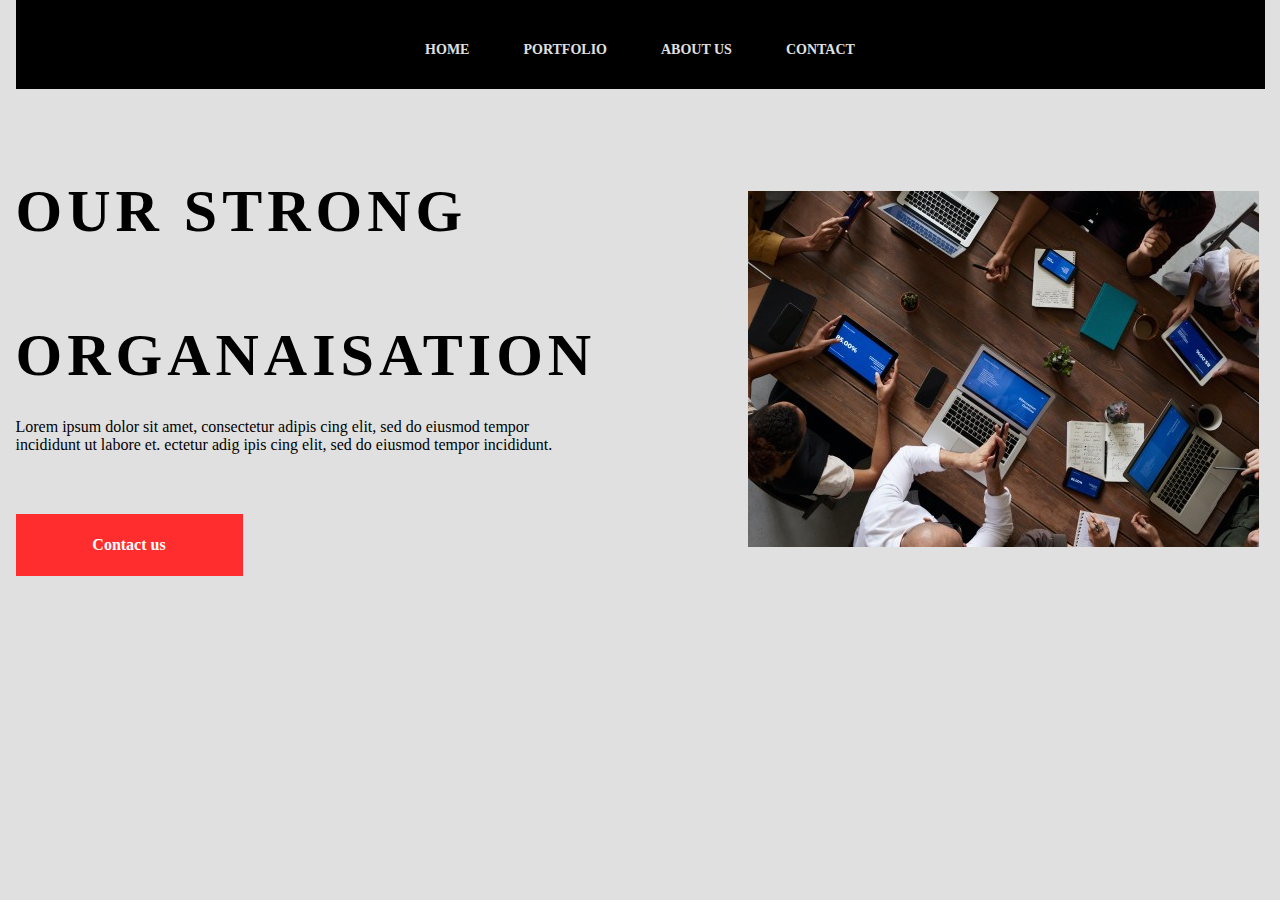
==== a3.13/index.html @ b0d40742 "start a3.13" ====
<!DOCTYPE html>
<html lang="en">
<head>
	<meta charset="UTF-8">
	<meta name="viewport" content="width=device-width, initial-scale=1.0">
	<title>Практика А2.14</title>
	<link rel="stylesheet" href="css/style.css">
</head>

	<div class="header">
		<div class="menu">
			<a href="#">home</a>
			<a href="#">portfolio</a>
			<a href="#">about us</a>
			<a href="#">contact</a>
		</div>
	</div>

    
	<div class="intro">
		<div class="intro-wrapper">
			<h1>Our strong<br>  organaisation</h1>
			<p class="intro-text">Lorem ipsum dolor sit amet, consectetur adipis cing elit, sed do eiusmod tempor incididunt  ut labore et. ectetur adig ipis cing elit, sed do eiusmod tempor incididunt.
			</p>
			<a class="contact-link" href="">Contact us</a>
		</div>
		<a href="#"><img class="intro-image" src="img/office.jpg" alt="Фото офиса" width="511" height="356"></a>
	</div>
	
</body>
</html>
---- a3.13/css/style.css ----
html, body {
	margin: 0 auto;
	background-color: #e0e0e0;
	font-family: 'Open Sans'
}



.header {
	margin: 0 auto;
	max-width: 1249px;
	min-height: 89px;
	background-color: #000000;
	text-align: center;
}

.menu {
	display: inline-block;
	/*width: 1249px;*/
}
.menu a {
	display: inline-block;
	padding: 42px 25px 30px;
	color: #e0e0e0;
    text-transform: uppercase;
    text-decoration: none;
    font-weight: bold;
    font-size: 14px;

}

.menu a:hover{
	background-color: #FF3F40;
}

.intro {
	margin: 0 auto;
	max-width: 1249px;
	padding: 102px 0 84px;
}

.intro-wrapper {
	display: inline-block;
	width: 50%;
	vertical-align: top;
	margin-right: 104px;
}

.intro-wrapper h1 {
	margin: 0;
	font-size: 60px;
	font-weight: bold;
    text-transform: uppercase;
    margin-top: -16px;
    margin-bottom: 27px;
    margin-right: 40px;
    letter-spacing: 5px;
    line-height: 1.2;
}

.intro-text {
	margin-top: 0;
	margin-bottom: 60px;
	width: 87%;
}

.intro-image {
}

.contact-link {
	color: #ffffff;
	display: inline-block;
	background-color: #FF2D2D;
	width: 227px;
	padding: 22px 0;
	text-align: center;
	text-decoration: none;
	font-weight: bold;
}
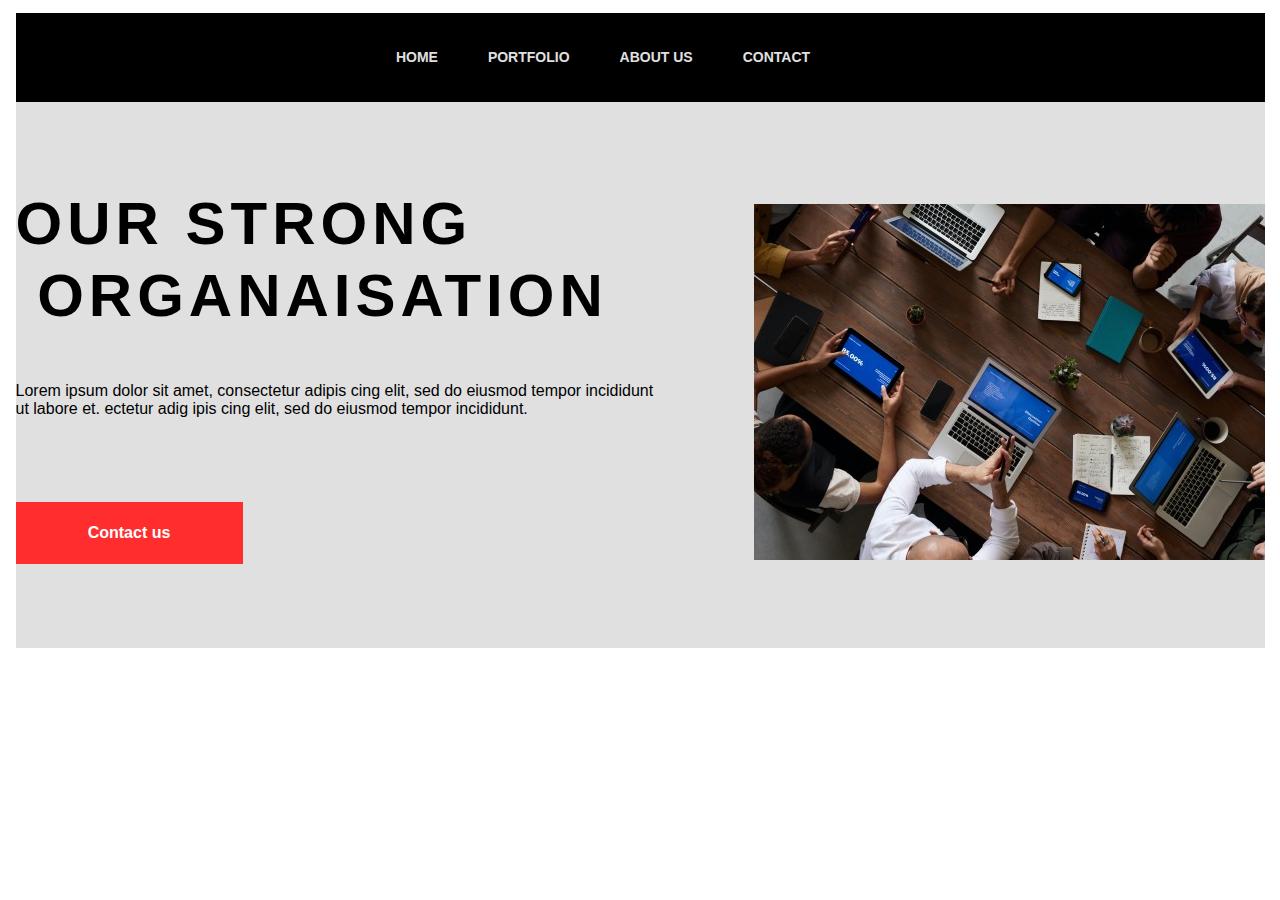
==== commit 96abbd46: "a3.13 adaptive intro" ====
--- a/a3.13/index.html
+++ b/a3.13/index.html
@@ -7,26 +7,35 @@
 	<link rel="stylesheet" href="css/style.css">
 </head>
 
-	<div class="header">
-		<div class="menu">
-			<a href="#">home</a>
-			<a href="#">portfolio</a>
-			<a href="#">about us</a>
-			<a href="#">contact</a>
-		</div>
-	</div>
+
+	<header class="header">
+		<nav class="menu">
+			<ul>
+				<li><a href="">home</a></li>
+				<li><a href="">portfolio</a></li>
+				<li><a href="">about us</a></li>
+				<li><a href="">contact</a></li>
+			</ul>
+		</nav>
+	</header>
 
     
-	<div class="intro">
-		<div class="intro-wrapper">
-			<h1>Our strong<br>  +	<main>	
+		<div class="intro">
+			<div class="intro-wrapper">
+				<h1>Our strong<br>   organaisation</h1>
-			<p class="intro-text">Lorem ipsum dolor sit amet, consectetur adipis cing elit, sed do eiusmod tempor incididunt  ut labore et. ectetur adig ipis cing elit, sed do eiusmod tempor incididunt.
-			</p>
-			<a class="contact-link" href="">Contact us</a>
+				<p class="intro-text">Lorem ipsum dolor sit amet, consectetur adipis cing elit, sed do eiusmod tempor incididunt  ut labore et. ectetur adig ipis cing elit, sed do eiusmod tempor incididunt.
+				</p>
+				<a class="contact-link" href="">Contact us</a>
+			</div>
+			<div class="intro-image">
+				<a href="#">
+					<img src="img/office.jpg" alt="Фото офиса" width="511" height="356">
+				</a>
+			</div>
 		</div>
-		<a href="#"><img class="intro-image" src="img/office.jpg" alt="Фото офиса" width="511" height="356"></a>
-	</div>
+	</main>
 	
 </body>
 </html>--- a/a3.13/css/style.css
+++ b/a3.13/css/style.css
@@ -1,26 +1,38 @@
-html, body {
+body {
 	margin: 0 auto;
-	background-color: #e0e0e0;
-	font-family: 'Open Sans'
+	font-family: 'Open Sans',sans-serif;
+	padding: 1vw;
 }
 
 
 
 .header {
+	display: flex;
+	justify-content: center;
+	align-items: center;
 	margin: 0 auto;
 	max-width: 1249px;
 	min-height: 89px;
 	background-color: #000000;
+}
+
+.menu {
+	margin-inline-end: 114px;
+}
+
+.menu ul {
+	display: flex;	
+	flex-wrap: wrap;
+	list-style: none;
+}
+
+.menu li {
+	
 	text-align: center;
 }
 
-.menu {
-	display: inline-block;
-	/*width: 1249px;*/
-}
 .menu a {
-	display: inline-block;
-	padding: 42px 25px 30px;
+	padding: 33px 25px 33px;	
 	color: #e0e0e0;
     text-transform: uppercase;
     text-decoration: none;
@@ -34,16 +46,19 @@
 }
 
 .intro {
+	display: flex;
+	justify-content: space-between;
 	margin: 0 auto;
 	max-width: 1249px;
 	padding: 102px 0 84px;
+	background-color: #e0e0e0;
 }
 
 .intro-wrapper {
-	display: inline-block;
-	width: 50%;
-	vertical-align: top;
-	margin-right: 104px;
+	display: flex;
+	flex-direction: column;
+	justify-content: space-between;
+	hyphens: auto;
 }
 
 .intro-wrapper h1 {
@@ -65,6 +80,7 @@
 }
 
 .intro-image {
+	align-self: flex-end;
 }
 
 .contact-link {
@@ -76,4 +92,20 @@
 	text-align: center;
 	text-decoration: none;
 	font-weight: bold;
+}
+
+@media screen and (max-width: 900px) {
+	.intro {
+		flex-wrap: wrap;
+		
+	}
+	.intro-wrapper h1 {
+		font-size: 7vw;
+	}
+}
+
+@media (max-width: 475px) {
+	.intro-wrapper h1 {
+		font-size: 36px
+	}
 }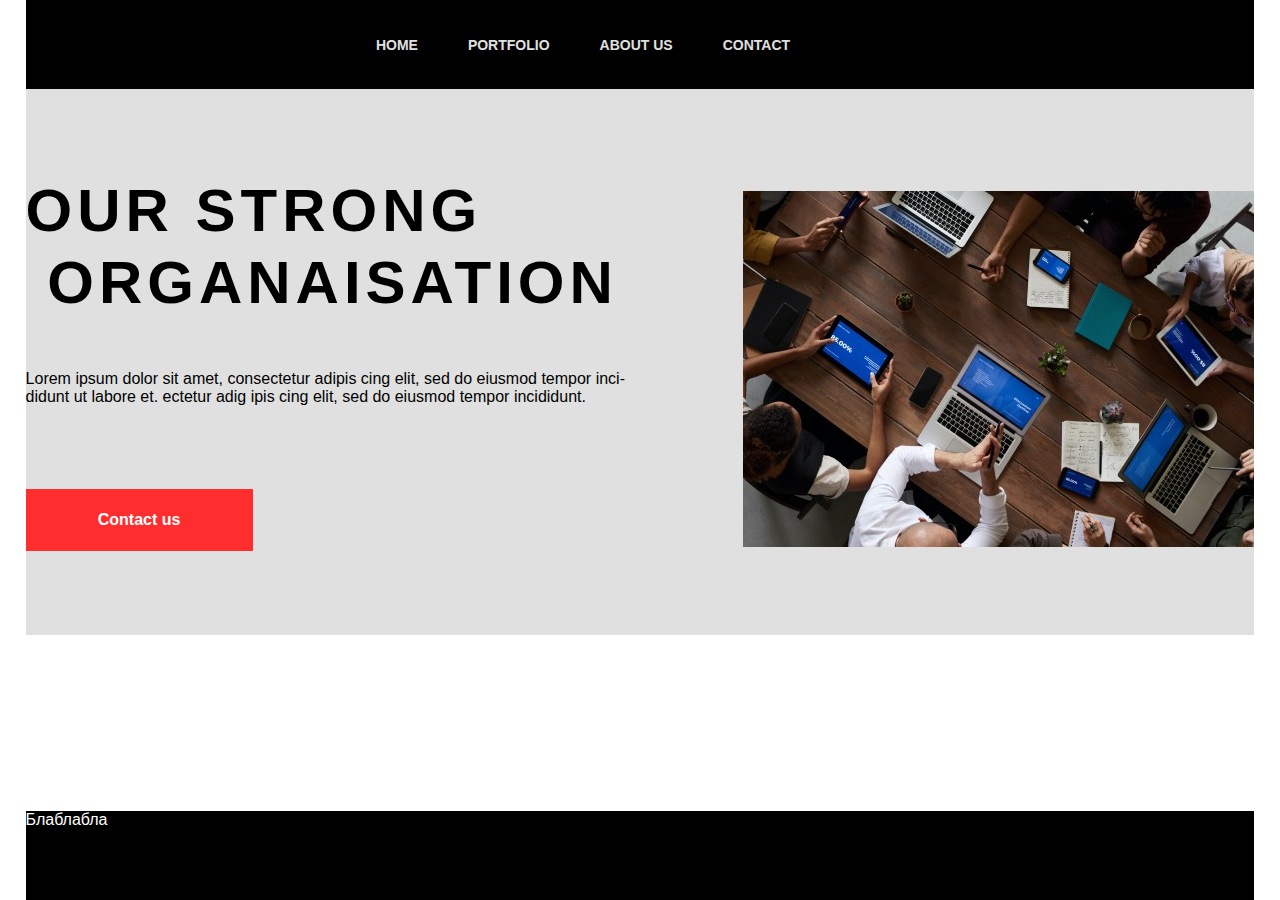
==== commit aebc116a: "a3.13 прижал footer" ====
--- a/a3.13/index.html
+++ b/a3.13/index.html
@@ -7,6 +7,9 @@
 	<link rel="stylesheet" href="css/style.css">
 </head>
 
+<body >
+
+<div class="body-wrapper">
 
 	<header class="header">
 		<nav class="menu">
@@ -20,7 +23,7 @@
 	</header>
 
     
-	<main>	
+	<main class="content">	
 		<div class="intro">
 			<div class="intro-wrapper">
 				<h1>Our strong<br>  @@ -36,6 +39,11 @@
 			</div>
 		</div>
 	</main>
+
+	<footer class="footer">
+		<p>Блаблабла</p>
+	</footer>
+</div>
 	
 </body>
 </html>--- a/a3.13/css/style.css
+++ b/a3.13/css/style.css
@@ -1,16 +1,30 @@
-body {
+* {
+	margin: 0;
+	padding: 0;
+}
+html,body {
 	margin: 0 auto;
 	font-family: 'Open Sans',sans-serif;
-	padding: 1vw;
+	padding: 0 1vw;
+	height: 100%;
+
 }
 
+.body-wrapper {
+	display: flex;
+	flex-direction: column;
+	min-height: 100%;
+}
+
+.content {
+	flex: 1 0 auto;
+}
 
 
 .header {
 	display: flex;
 	justify-content: center;
 	align-items: center;
-	margin: 0 auto;
 	max-width: 1249px;
 	min-height: 89px;
 	background-color: #000000;
@@ -48,7 +62,6 @@
 .intro {
 	display: flex;
 	justify-content: space-between;
-	margin: 0 auto;
 	max-width: 1249px;
 	padding: 102px 0 84px;
 	background-color: #e0e0e0;
@@ -94,6 +107,15 @@
 	font-weight: bold;
 }
 
+.footer {
+	flex: 0 0 auto;
+	/*margin: 0 auto;*/
+	max-width: 1249px;
+	min-height: 89px;
+	background-color: #000000;
+	color: #FFFFFF;
+}
+
 @media screen and (max-width: 900px) {
 	.intro {
 		flex-wrap: wrap;
